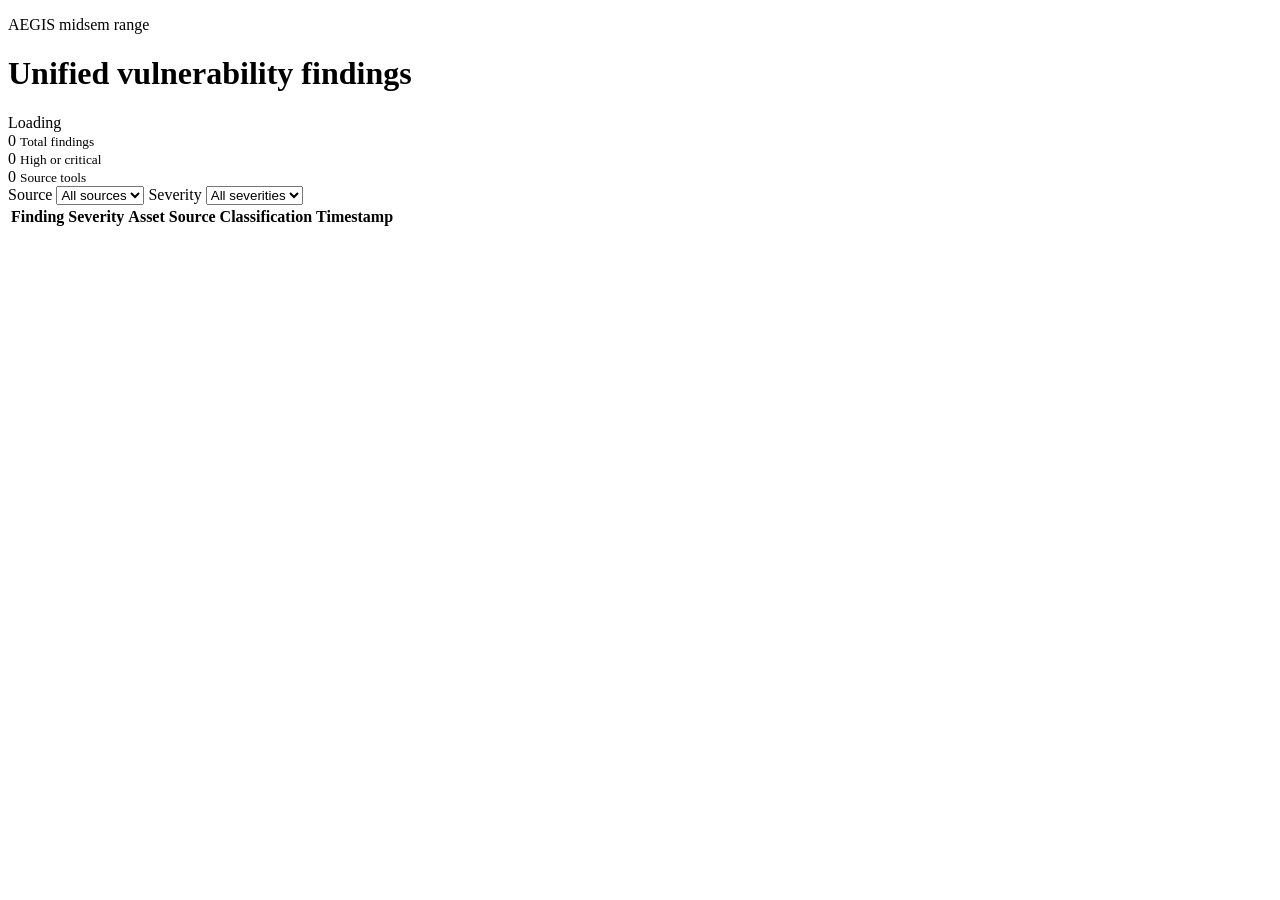
==== frontend/index.html @ 2a909a4a "dashboard" ====
<!doctype html>
<html lang="en">
  <head>
    <meta charset="utf-8" />
    <meta name="viewport" content="width=device-width, initial-scale=1" />
    <title>AEGIS Findings</title>
    <link rel="stylesheet" href="/styles.css" />
  </head>
  <body>
    <main class="shell">
      <header class="topbar">
        <div>
          <p class="eyebrow">AEGIS midsem range</p>
          <h1>Unified vulnerability findings</h1>
        </div>
        <div class="status" id="status">Loading</div>
      </header>

      <section class="summary" aria-label="Findings summary">
        <div>
          <span id="totalFindings">0</span>
          <small>Total findings</small>
        </div>
        <div>
          <span id="highFindings">0</span>
          <small>High or critical</small>
        </div>
        <div>
          <span id="toolCount">0</span>
          <small>Source tools</small>
        </div>
      </section>

      <section class="toolbar" aria-label="Finding filters">
        <label>
          Source
          <select id="sourceFilter">
            <option value="">All sources</option>
          </select>
        </label>
        <label>
          Severity
          <select id="severityFilter">
            <option value="">All severities</option>
            <option value="critical">Critical</option>
            <option value="high">High</option>
            <option value="medium">Medium</option>
            <option value="low">Low</option>
            <option value="info">Info</option>
          </select>
        </label>
      </section>

      <section class="table-wrap">
        <table>
          <thead>
            <tr>
              <th>Finding</th>
              <th>Severity</th>
              <th>Asset</th>
              <th>Source</th>
              <th>Classification</th>
              <th>Timestamp</th>
            </tr>
          </thead>
          <tbody id="findingsBody"></tbody>
        </table>
        <div class="empty" id="emptyState" hidden>No findings match the current filters.</div>
      </section>
    </main>
    <script src="/app.js"></script>
  </body>
</html>
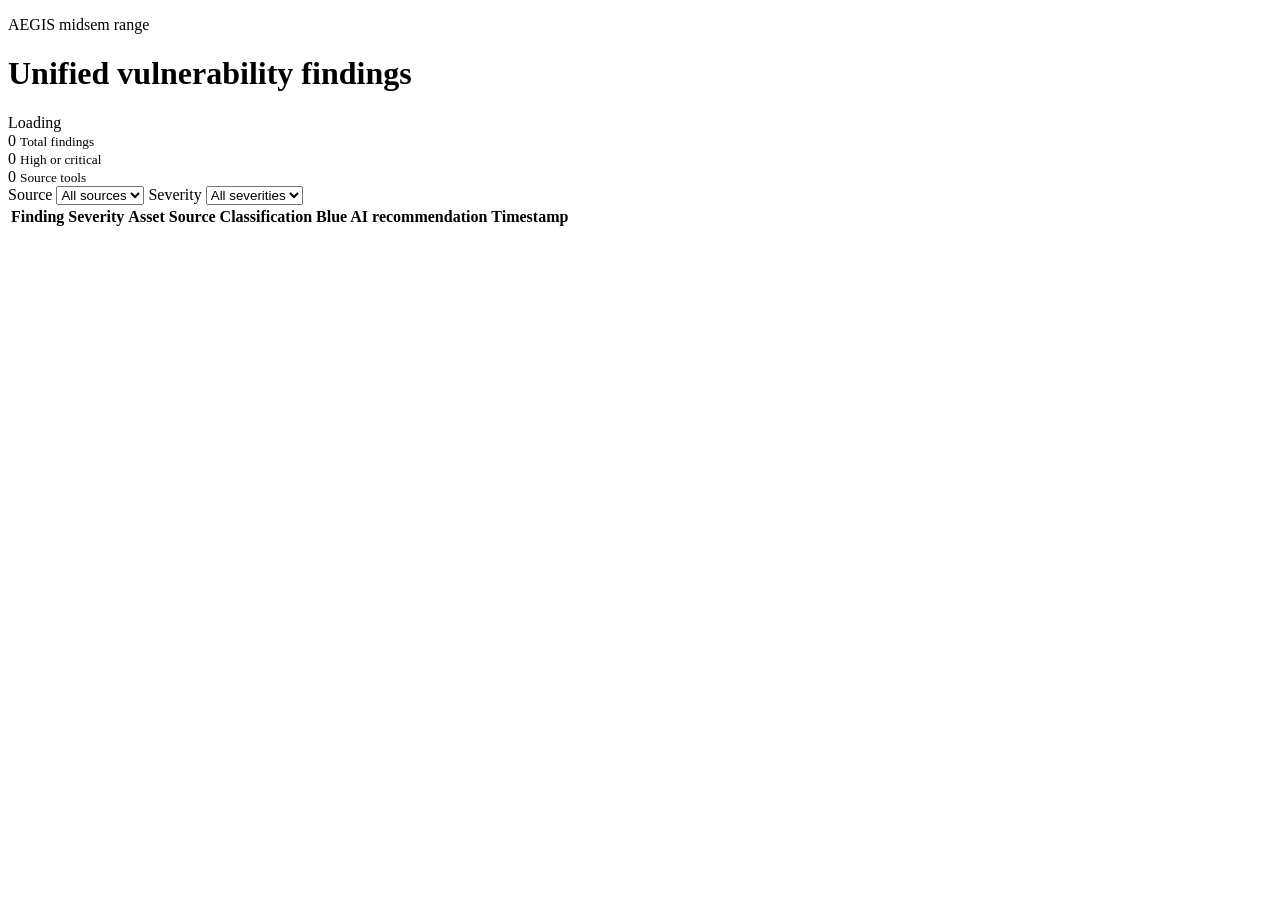
==== commit 6b84fe56: "added atcm" ====
--- a/frontend/index.html
+++ b/frontend/index.html
@@ -60,6 +60,7 @@
               <th>Asset</th>
               <th>Source</th>
               <th>Classification</th>
+              <th>Blue AI recommendation</th>
               <th>Timestamp</th>
             </tr>
           </thead>
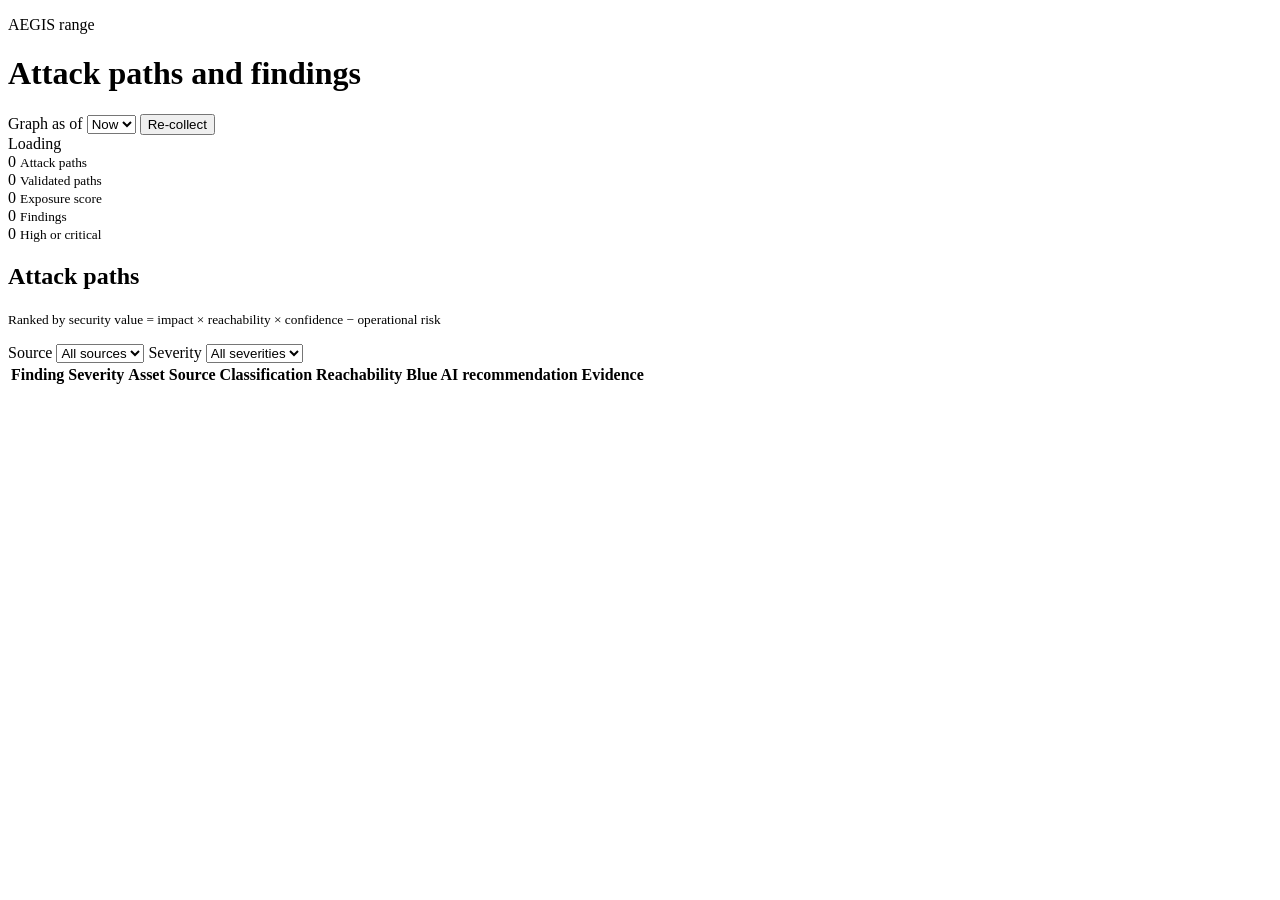
==== commit 134dad14: "Phase 0-1: temporal attack graph foundation Phase 0 cleanup: - untrack .pyc files, add .gitignore, p" ====
--- a/frontend/index.html
+++ b/frontend/index.html
@@ -3,32 +3,56 @@
   <head>
     <meta charset="utf-8" />
     <meta name="viewport" content="width=device-width, initial-scale=1" />
-    <title>AEGIS Findings</title>
+    <title>AEGIS Exposure</title>
     <link rel="stylesheet" href="/styles.css" />
   </head>
   <body>
     <main class="shell">
       <header class="topbar">
         <div>
-          <p class="eyebrow">AEGIS midsem range</p>
-          <h1>Unified vulnerability findings</h1>
+          <p class="eyebrow">AEGIS range</p>
+          <h1>Attack paths and findings</h1>
         </div>
-        <div class="status" id="status">Loading</div>
+        <div class="top-actions">
+          <label>
+            Graph as of
+            <select id="asOf"><option value="">Now</option></select>
+          </label>
+          <button type="button" id="collectBtn">Re-collect</button>
+          <div class="status" id="status">Loading</div>
+        </div>
       </header>
 
       <section class="summary" aria-label="Findings summary">
         <div>
+          <span id="pathCount">0</span>
+          <small>Attack paths</small>
+        </div>
+        <div>
+          <span id="validatedCount">0</span>
+          <small>Validated paths</small>
+        </div>
+        <div>
+          <span id="exposure">0</span>
+          <small>Exposure score</small>
+        </div>
+        <div>
           <span id="totalFindings">0</span>
-          <small>Total findings</small>
+          <small>Findings</small>
         </div>
         <div>
           <span id="highFindings">0</span>
           <small>High or critical</small>
         </div>
-        <div>
-          <span id="toolCount">0</span>
-          <small>Source tools</small>
+      </section>
+
+      <section class="panel" aria-label="Attack paths">
+        <div class="panel-head">
+          <h2>Attack paths</h2>
+          <small>Ranked by security value = impact &times; reachability &times; confidence &minus; operational risk</small>
         </div>
+        <ol class="paths" id="pathsList"></ol>
+        <div class="empty" id="pathsEmpty" hidden>No attack paths reach an objective at this point in time.</div>
       </section>
 
       <section class="toolbar" aria-label="Finding filters">
@@ -60,8 +84,9 @@
               <th>Asset</th>
               <th>Source</th>
               <th>Classification</th>
+              <th>Reachability</th>
               <th>Blue AI recommendation</th>
-              <th>Timestamp</th>
+              <th>Evidence</th>
             </tr>
           </thead>
           <tbody id="findingsBody"></tbody>
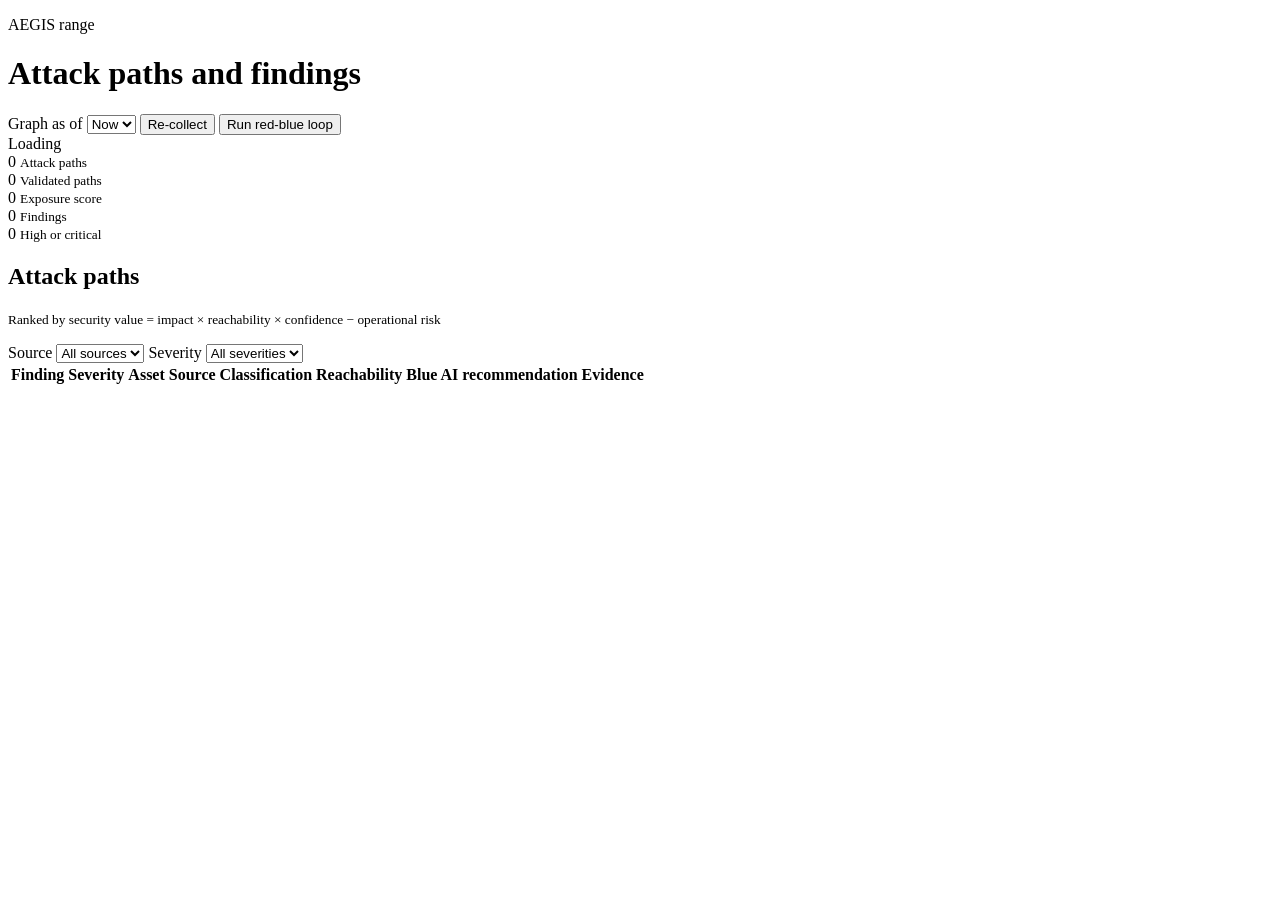
==== commit d440a95a: "Phase 2-3: safe red agent, blue agent and remediation proof engine Phase 2 (safe red + safety/govern" ====
--- a/frontend/index.html
+++ b/frontend/index.html
@@ -19,6 +19,7 @@
             <select id="asOf"><option value="">Now</option></select>
           </label>
           <button type="button" id="collectBtn">Re-collect</button>
+          <button type="button" id="engageBtn">Run red-blue loop</button>
           <div class="status" id="status">Loading</div>
         </div>
       </header>
@@ -53,6 +54,21 @@
         </div>
         <ol class="paths" id="pathsList"></ol>
         <div class="empty" id="pathsEmpty" hidden>No attack paths reach an objective at this point in time.</div>
+      </section>
+
+      <section class="panel" id="engagePanel" aria-label="Red-blue engagement" hidden>
+        <div class="panel-head">
+          <h2>Red-blue engagement</h2>
+          <small id="ledgerState">Evidence ledger</small>
+        </div>
+        <div class="summary engage-summary">
+          <div><span id="engValidated">0</span><small>Validated</small></div>
+          <div><span id="engBlocked">0</span><small>Blocked by safety</small></div>
+          <div><span id="engDetected">0</span><small>Detected</small></div>
+          <div><span id="engProven">0</span><small>Fixes proven</small></div>
+          <div><span id="engExposure">0</span><small>Exposure if applied</small></div>
+        </div>
+        <ol class="paths" id="engageList"></ol>
       </section>
 
       <section class="toolbar" aria-label="Finding filters">
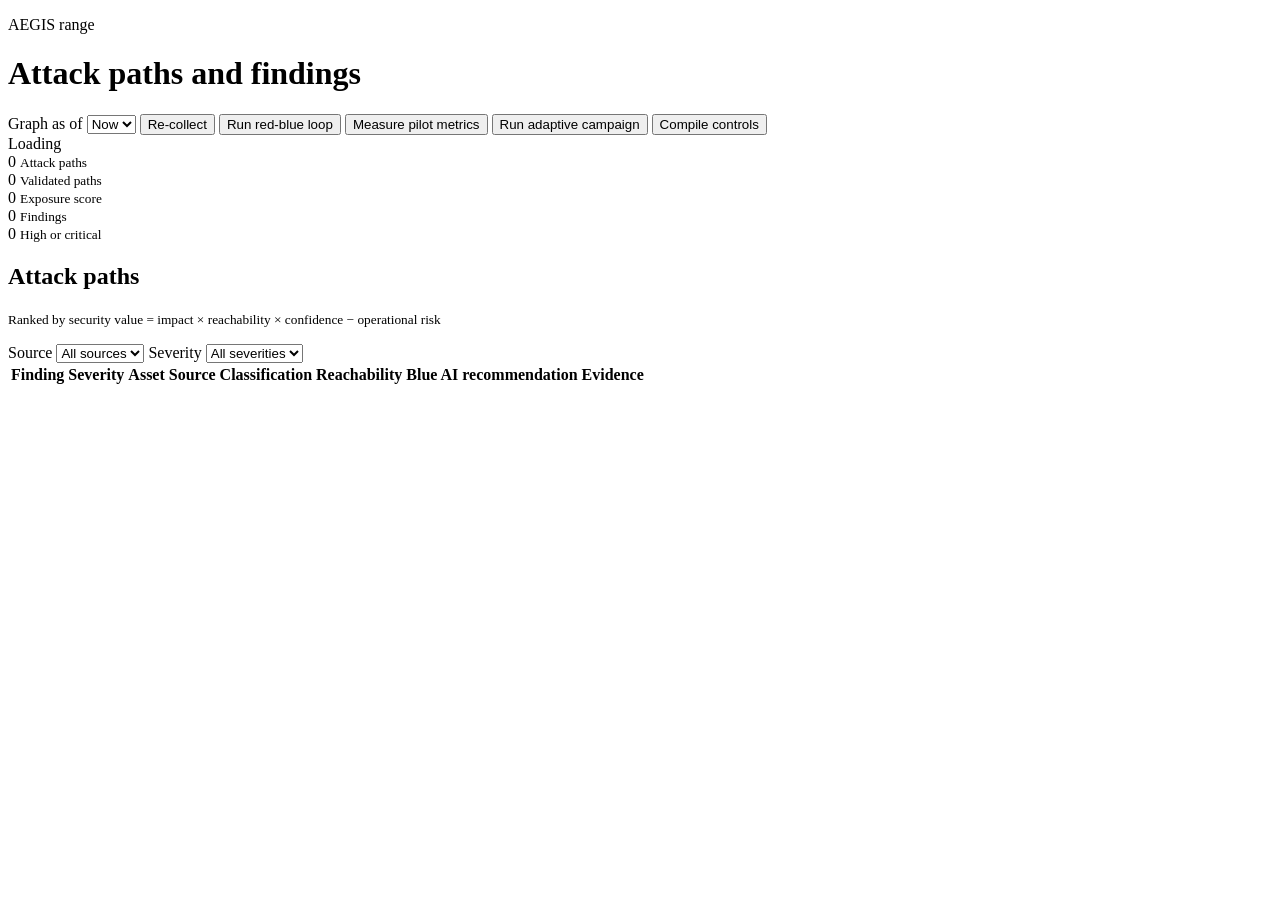
==== commit 23a5a25b: "phase 67" ====
--- a/frontend/index.html
+++ b/frontend/index.html
@@ -20,6 +20,9 @@
           </label>
           <button type="button" id="collectBtn">Re-collect</button>
           <button type="button" id="engageBtn">Run red-blue loop</button>
+          <button type="button" id="pilotBtn">Measure pilot metrics</button>
+          <button type="button" id="campaignBtn">Run adaptive campaign</button>
+          <button type="button" id="compileBtn">Compile controls</button>
           <div class="status" id="status">Loading</div>
         </div>
       </header>
@@ -71,6 +74,45 @@
         <ol class="paths" id="engageList"></ol>
       </section>
 
+      <section class="panel" id="pilotPanel" aria-label="Pilot metrics" hidden>
+        <div class="panel-head">
+          <h2>Pilot metrics <span class="badge" id="pilotTargets">&nbsp;</span></h2>
+          <small>Phase 4 &middot; Success Metrics, measured from recorded evidence over repeated runs</small>
+        </div>
+        <div class="summary engage-summary">
+          <div><span id="pmClosure">0</span><small>Path closure rate</small></div>
+          <div><span id="pmExposure">0</span><small>Exposure reduction</small></div>
+          <div><span id="pmDetect">0</span><small>Detection rate</small></div>
+          <div><span id="pmCleanup">0</span><small>Verified cleanup</small></div>
+          <div><span id="pmRepeat">0</span><small>Repeatability</small></div>
+          <div><span id="pmHours">0</span><small>Analyst hours saved</small></div>
+        </div>
+        <pre class="report" id="pilotReport"></pre>
+      </section>
+
+      <section class="panel" id="campaignPanel" aria-label="Adaptive campaign" hidden>
+        <div class="panel-head">
+          <h2>Adaptive campaign <span class="badge" id="campConverged">&nbsp;</span></h2>
+          <small>Phase 5 &middot; multi-round red-blue co-learning with tiered auto-remediation</small>
+        </div>
+        <div class="summary engage-summary">
+          <div><span id="cmRounds">0</span><small>Rounds</small></div>
+          <div><span id="cmTrajectory">0</span><small>Exposure trajectory</small></div>
+          <div><span id="cmApplied">0</span><small>Fixes auto-applied</small></div>
+          <div><span id="cmStaged">0</span><small>Staged for approval</small></div>
+          <div><span id="cmRegress">0</span><small>Regressions (reopened)</small></div>
+        </div>
+        <ol class="paths" id="campaignList"></ol>
+      </section>
+
+      <section class="panel" id="compilePanel" aria-label="Cross-tool control compiler" hidden>
+        <div class="panel-head">
+          <h2>Cross-tool control compiler <span class="badge" id="compileTools">&nbsp;</span></h2>
+          <small>Phase 7 &middot; each proven fix compiled into concrete per-tool controls + a change ticket (FR-34/35)</small>
+        </div>
+        <ol class="paths" id="compileList"></ol>
+      </section>
+
       <section class="toolbar" aria-label="Finding filters">
         <label>
           Source
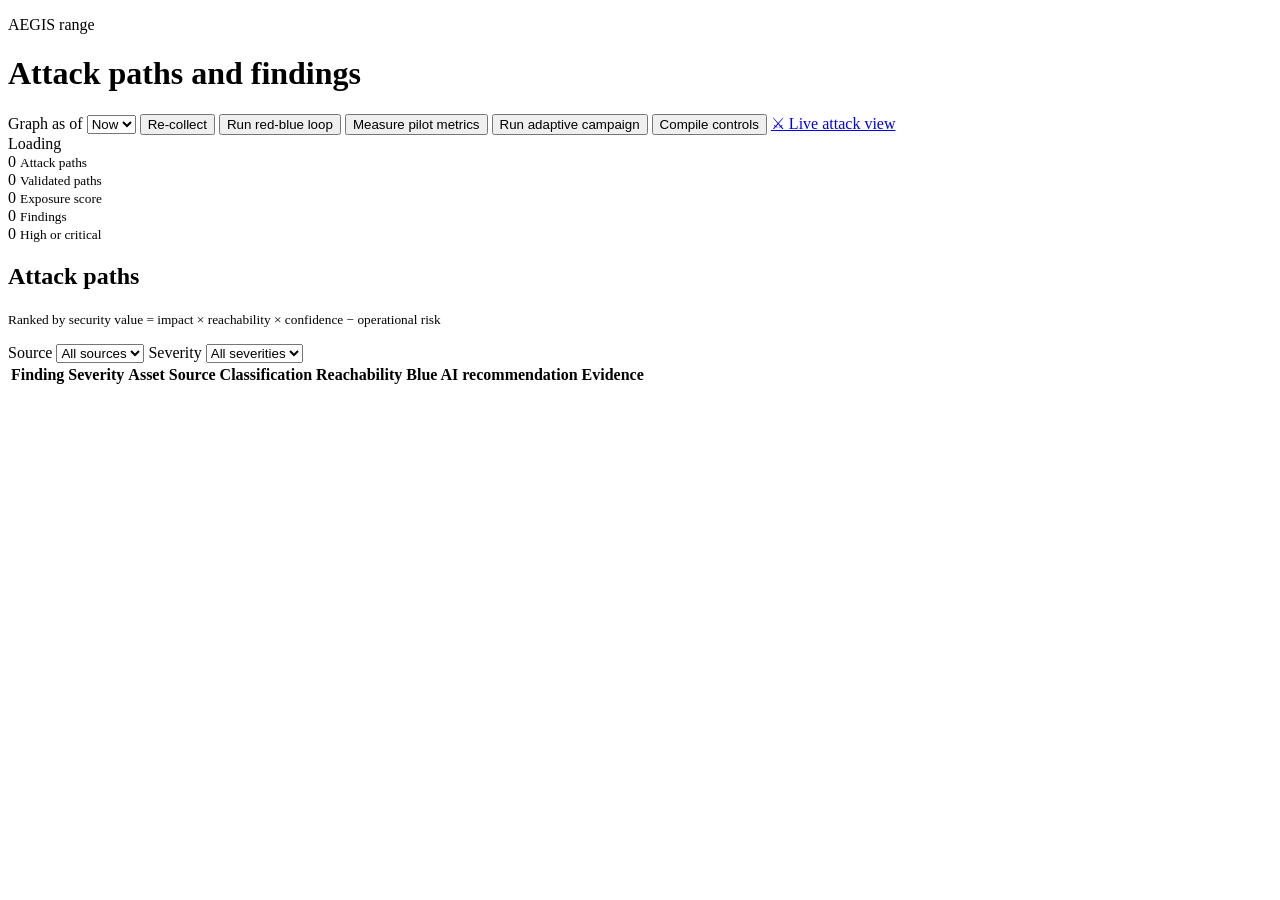
==== commit 13890454: "new" ====
--- a/frontend/index.html
+++ b/frontend/index.html
@@ -23,6 +23,7 @@
           <button type="button" id="pilotBtn">Measure pilot metrics</button>
           <button type="button" id="campaignBtn">Run adaptive campaign</button>
           <button type="button" id="compileBtn">Compile controls</button>
+          <a class="attack-link" href="/attack">⚔ Live attack view</a>
           <div class="status" id="status">Loading</div>
         </div>
       </header>
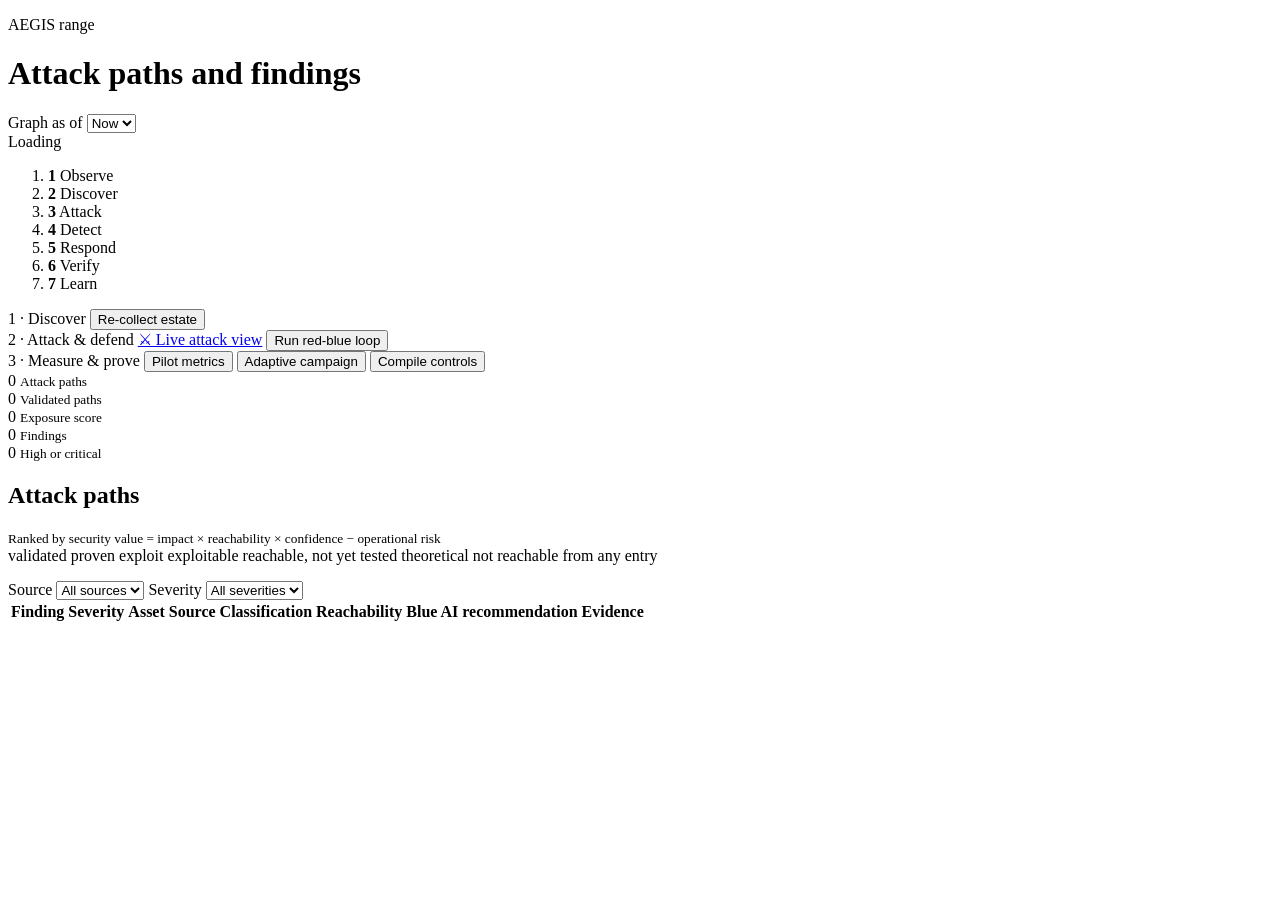
==== commit 8193b2d0: "ui" ====
--- a/frontend/index.html
+++ b/frontend/index.html
@@ -4,7 +4,7 @@
     <meta charset="utf-8" />
     <meta name="viewport" content="width=device-width, initial-scale=1" />
     <title>AEGIS Exposure</title>
-    <link rel="stylesheet" href="/styles.css" />
+    <link rel="stylesheet" href="/styles.css?v=2" />
   </head>
   <body>
     <main class="shell">
@@ -13,20 +13,44 @@
           <p class="eyebrow">AEGIS range</p>
           <h1>Attack paths and findings</h1>
         </div>
-        <div class="top-actions">
+        <div class="header-right">
           <label>
             Graph as of
             <select id="asOf"><option value="">Now</option></select>
           </label>
-          <button type="button" id="collectBtn">Re-collect</button>
-          <button type="button" id="engageBtn">Run red-blue loop</button>
-          <button type="button" id="pilotBtn">Measure pilot metrics</button>
-          <button type="button" id="campaignBtn">Run adaptive campaign</button>
-          <button type="button" id="compileBtn">Compile controls</button>
-          <a class="attack-link" href="/attack">⚔ Live attack view</a>
           <div class="status" id="status">Loading</div>
         </div>
       </header>
+
+      <nav class="loop-strip" aria-label="How the AEGIS loop works">
+        <ol>
+          <li><b>1</b> Observe</li>
+          <li><b>2</b> Discover</li>
+          <li class="g-attack"><b>3</b> Attack</li>
+          <li class="g-attack"><b>4</b> Detect</li>
+          <li class="g-respond"><b>5</b> Respond</li>
+          <li class="g-respond"><b>6</b> Verify</li>
+          <li><b>7</b> Learn</li>
+        </ol>
+      </nav>
+
+      <section class="actionbar" aria-label="Actions">
+        <div class="agroup">
+          <span class="agroup-label">1 · Discover</span>
+          <button type="button" id="collectBtn">Re-collect estate</button>
+        </div>
+        <div class="agroup g-attack">
+          <span class="agroup-label">2 · Attack &amp; defend</span>
+          <a class="attack-link" href="/attack">⚔ Live attack view</a>
+          <button type="button" id="engageBtn">Run red-blue loop</button>
+        </div>
+        <div class="agroup g-respond">
+          <span class="agroup-label">3 · Measure &amp; prove</span>
+          <button type="button" id="pilotBtn">Pilot metrics</button>
+          <button type="button" id="campaignBtn">Adaptive campaign</button>
+          <button type="button" id="compileBtn">Compile controls</button>
+        </div>
+      </section>
 
       <section class="summary" aria-label="Findings summary">
         <div>
@@ -55,6 +79,11 @@
         <div class="panel-head">
           <h2>Attack paths</h2>
           <small>Ranked by security value = impact &times; reachability &times; confidence &minus; operational risk</small>
+        </div>
+        <div class="legend-badges">
+          <span><span class="badge validated">validated</span> proven exploit</span>
+          <span><span class="badge exploitable">exploitable</span> reachable, not yet tested</span>
+          <span><span class="badge theoretical">theoretical</span> not reachable from any entry</span>
         </div>
         <ol class="paths" id="pathsList"></ol>
         <div class="empty" id="pathsEmpty" hidden>No attack paths reach an objective at this point in time.</div>
@@ -153,6 +182,6 @@
         <div class="empty" id="emptyState" hidden>No findings match the current filters.</div>
       </section>
     </main>
-    <script src="/app.js"></script>
+    <script src="/app.js?v=2"></script>
   </body>
 </html>
